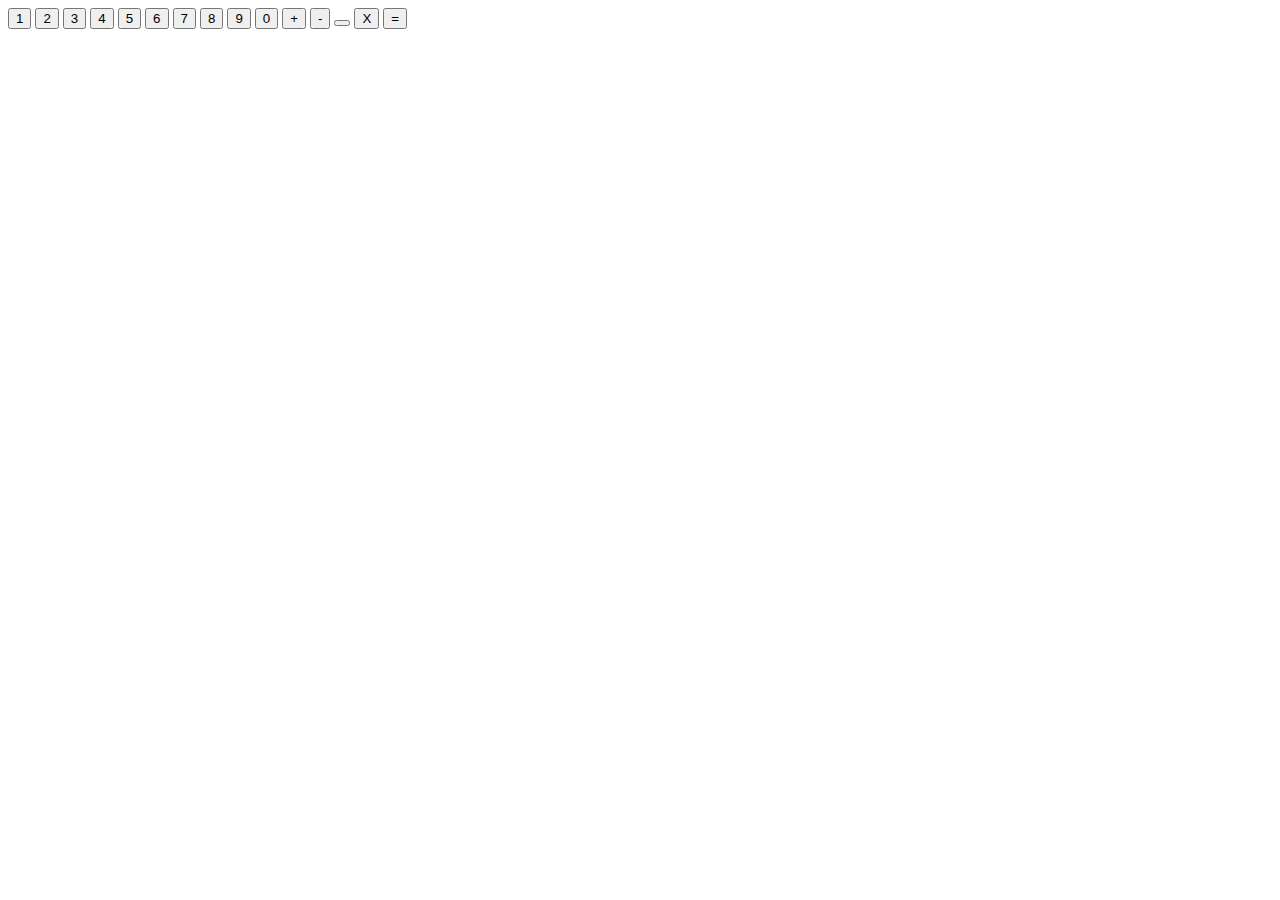
==== calc-htm.html @ 749aa9ee "Creation stage" ====
<!DOCTYPE html>
<html>
<head>
    <meta charset='utf-8'>
    <meta http-equiv='X-UA-Compatible' content='IE=edge'>
    <title>Simple Calculator</title>
    <meta name='viewport' content='width=device-width, initial-scale=1'>
    <link rel='stylesheet' type='text/css' media='screen' href='calc-css.css'>
</head>
<body>

    <section id="calcutor-body">
        <div class="calc-layer-1">
            <div class="calc-layer-2">
                <button>1</button>
                <button>2</button>
                <button>3</button>
                <button>4</button>
                <button>5</button>
                <button>6</button>
                <button>7</button>
                <button>8</button>
                <button>9</button>
                <button>0</button>
                <button>+</button>
                <button>-</button>
                <button></button>
                <button>X</button>
                <button>=</button>
            </div>
        </div>
    </section>

    <script src='calculator.js'></script>
</body>
</html>
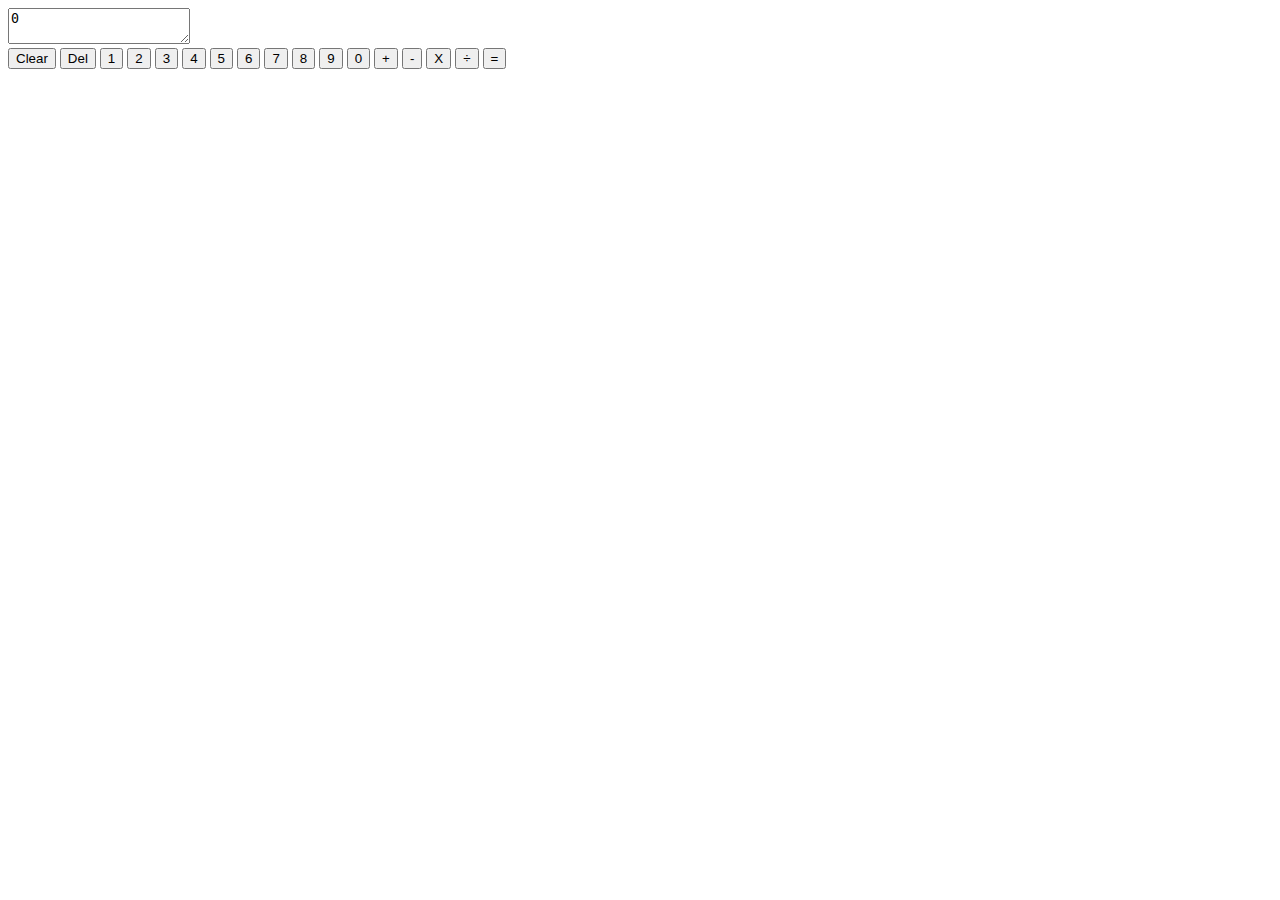
==== commit f328007c: "AddValTxtbox function created but errors still present" ====
--- a/calc-htm.html
+++ b/calc-htm.html
@@ -11,22 +11,28 @@
 
     <section id="calcutor-body">
         <div class="calc-layer-1">
+            <textarea id = "output">0</textarea>
+            
             <div class="calc-layer-2">
-                <button>1</button>
-                <button>2</button>
-                <button>3</button>
-                <button>4</button>
-                <button>5</button>
-                <button>6</button>
-                <button>7</button>
-                <button>8</button>
-                <button>9</button>
-                <button>0</button>
-                <button>+</button>
-                <button>-</button>
-                <button></button>
-                <button>X</button>
-                <button>=</button>
+
+                <button id = "clr">Clear</button>
+                <button id = "del">Del</button>
+                <button id = "num1">1</button>
+                <button id = "num2">2</button>
+                <button id = "num3">3</button>
+                <button id = "num4">4</button>
+                <button id = "num5">5</button>
+                <button id = "num6">6</button>
+                <button id = "num7">7</button>
+                <button id = "num8">8</button>
+                <button id = "num9">9</button>
+                <button id = "num0">0</button>
+                <button id = "plus">+</button>
+                <button id = "minus">-</button>
+                <button id = "mul">X</button>
+                <button id = "divide">&divide;</button>
+                <button id = "equ">=</button>
+
             </div>
         </div>
     </section>
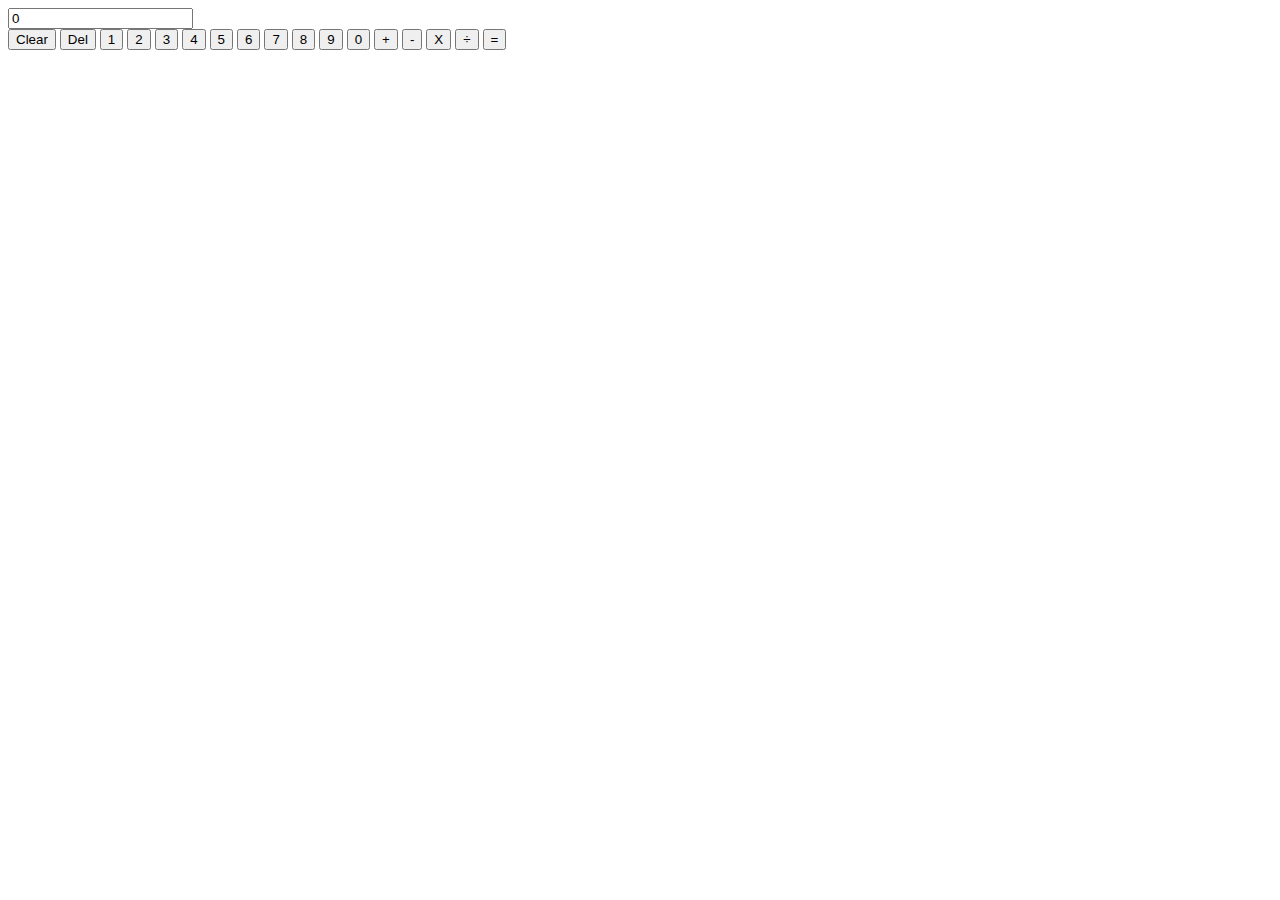
==== commit 855ae083: "Function to display all numbers to the output box set" ====
--- a/calc-htm.html
+++ b/calc-htm.html
@@ -11,22 +11,22 @@
 
     <section id="calcutor-body">
         <div class="calc-layer-1">
-            <textarea id = "output">0</textarea>
+            <input type="number" id = "output" value = 0>
             
             <div class="calc-layer-2">
 
                 <button id = "clr">Clear</button>
                 <button id = "del">Del</button>
-                <button id = "num1">1</button>
-                <button id = "num2">2</button>
-                <button id = "num3">3</button>
-                <button id = "num4">4</button>
-                <button id = "num5">5</button>
-                <button id = "num6">6</button>
-                <button id = "num7">7</button>
-                <button id = "num8">8</button>
-                <button id = "num9">9</button>
-                <button id = "num0">0</button>
+                <button id = "num1" onclick="AddValTxtbox('num1')">1</button>
+                <button id = "num2" onclick="AddValTxtbox('num2')">2</button>
+                <button id = "num3" onclick="AddValTxtbox('num3')">3</button>
+                <button id = "num4" onclick="AddValTxtbox('num4')">4</button>
+                <button id = "num5" onclick="AddValTxtbox('num5')">5</button>
+                <button id = "num6" onclick="AddValTxtbox('num6')">6</button>
+                <button id = "num7" onclick="AddValTxtbox('num7')">7</button>
+                <button id = "num8" onclick="AddValTxtbox('num8')">8</button>
+                <button id = "num9" onclick="AddValTxtbox('num9')">9</button>
+                <button id = "num0" onclick="AddValTxtbox('num0')">0</button>
                 <button id = "plus">+</button>
                 <button id = "minus">-</button>
                 <button id = "mul">X</button>
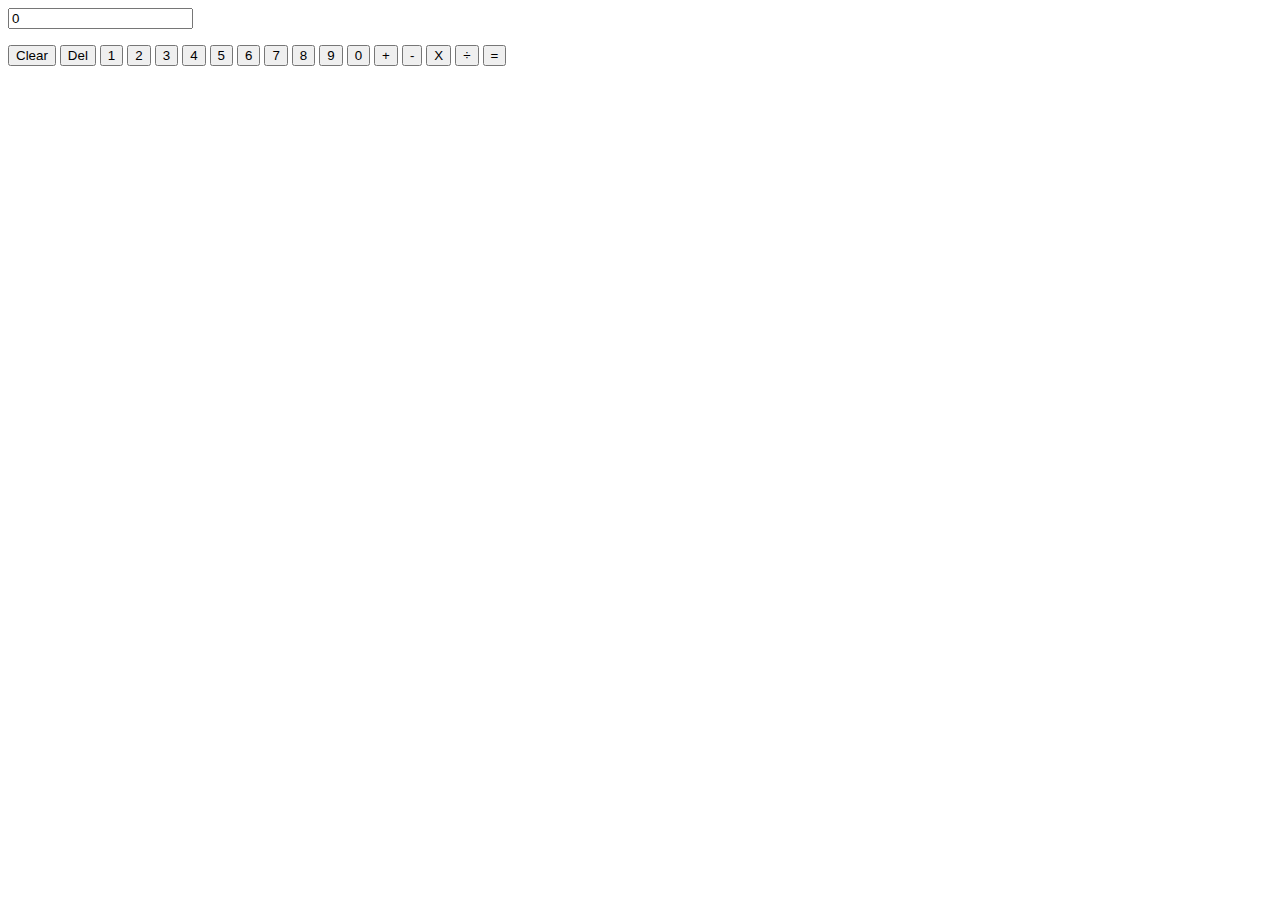
==== commit 89e824fc: "Arithmetic and logical operations fixed" ====
--- a/calc-htm.html
+++ b/calc-htm.html
@@ -11,12 +11,12 @@
 
     <section id="calcutor-body">
         <div class="calc-layer-1">
-            <input type="number" id = "output" value = 0>
-            
+            <input type="number" id = "output" placeholder="" value = 0>
+            <p id='error-message'></p>
             <div class="calc-layer-2">
 
-                <button id = "clr">Clear</button>
-                <button id = "del">Del</button>
+                <button id = "clr" onclick="clearField()">Clear</button>
+                <button id = "del" onclick="deleteField()">Del</button>
                 <button id = "num1" onclick="AddValTxtbox('num1')">1</button>
                 <button id = "num2" onclick="AddValTxtbox('num2')">2</button>
                 <button id = "num3" onclick="AddValTxtbox('num3')">3</button>
@@ -27,11 +27,11 @@
                 <button id = "num8" onclick="AddValTxtbox('num8')">8</button>
                 <button id = "num9" onclick="AddValTxtbox('num9')">9</button>
                 <button id = "num0" onclick="AddValTxtbox('num0')">0</button>
-                <button id = "plus">+</button>
-                <button id = "minus">-</button>
-                <button id = "mul">X</button>
-                <button id = "divide">&divide;</button>
-                <button id = "equ">=</button>
+                <button id = "plus" onclick="addNums()">+</button>
+                <button id = "minus" onclick="subNums()">-</button>
+                <button id = "mul" onclick="mulNums()">X</button>
+                <button id = "divide" onclick="divNums()">&divide;</button>
+                <button id = "equ" onclick="equalTo()">=</button>
 
             </div>
         </div>
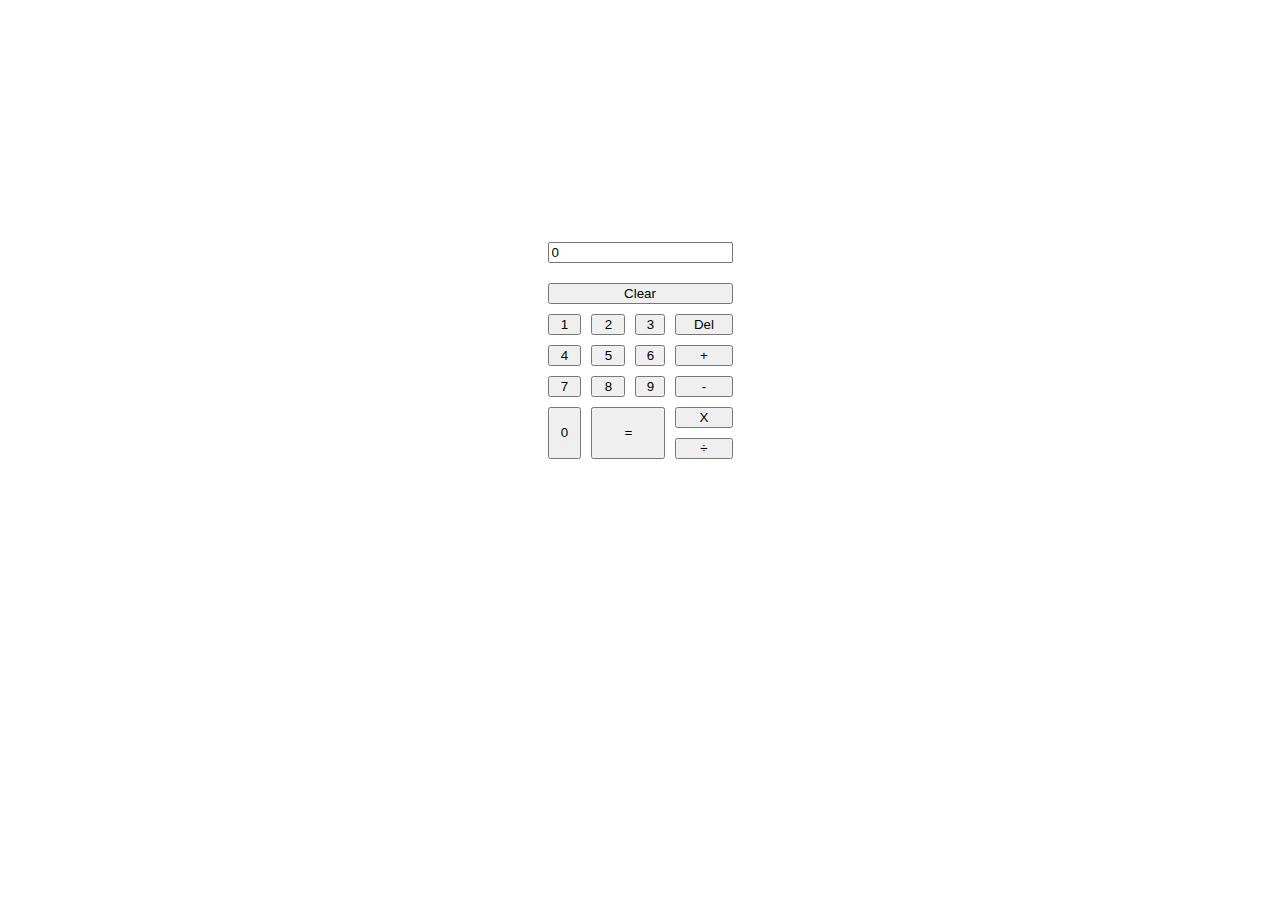
==== commit 14db4661: "Calculator working" ====
--- a/calc-htm.html
+++ b/calc-htm.html
@@ -9,14 +9,13 @@
 </head>
 <body>
 
-    <section id="calcutor-body">
+    <section id="calculator-body">
         <div class="calc-layer-1">
             <input type="number" id = "output" placeholder="" value = 0>
             <p id='error-message'></p>
+
             <div class="calc-layer-2">
 
-                <button id = "clr" onclick="clearField()">Clear</button>
-                <button id = "del" onclick="deleteField()">Del</button>
                 <button id = "num1" onclick="AddValTxtbox('num1')">1</button>
                 <button id = "num2" onclick="AddValTxtbox('num2')">2</button>
                 <button id = "num3" onclick="AddValTxtbox('num3')">3</button>
@@ -26,13 +25,15 @@
                 <button id = "num7" onclick="AddValTxtbox('num7')">7</button>
                 <button id = "num8" onclick="AddValTxtbox('num8')">8</button>
                 <button id = "num9" onclick="AddValTxtbox('num9')">9</button>
-                <button id = "num0" onclick="AddValTxtbox('num0')">0</button>
+                <button id = "num0" onclick="AddValTxtbox('num0')">0</button> 
+                <button id = "clr" onclick="clearField()">Clear</button>
+                <button id = "del" onclick="deleteField()">Del</button>
                 <button id = "plus" onclick="addNums()">+</button>
                 <button id = "minus" onclick="subNums()">-</button>
                 <button id = "mul" onclick="mulNums()">X</button>
                 <button id = "divide" onclick="divNums()">&divide;</button>
                 <button id = "equ" onclick="equalTo()">=</button>
-
+    
             </div>
         </div>
     </section>
--- a/calc-css.css
+++ b/calc-css.css
@@ -0,0 +1,54 @@
+*{
+    margin: 0;
+}
+#calculator-body{
+    display: flex;
+    width: 100%;
+    height: 700px;
+    justify-content: center;
+    align-items: center;
+}
+#calculator-body .calc-layer-1{
+    display: grid;
+    grid-template-columns: auto;
+    grid-gap: 10px;
+}
+#calculator-body .calc-layer-1 .calc-layer-2{
+    display: grid;
+    grid-template-columns: auto auto 30px;
+    grid-gap: 10px;
+}
+#calculator-body .calc-layer-2 #clr{
+    grid-area: 1 / 1 / 2 / 6;
+}
+#calculator-body .calc-layer-2 #del{
+    grid-area: 2 / 4 / 3 / 6;
+}
+#calculator-body .calc-layer-2 #plus{
+    grid-area: 3 / 4 / 4 / 6;
+}
+#calculator-body .calc-layer-2 #minus{
+    grid-area: 4 / 4 / 5 / 6;
+}
+#calculator-body .calc-layer-2 #mul{
+    grid-area: 5 / 4 / 6 / 6;
+}
+#calculator-body .calc-layer-2 #divide{
+    grid-area: 6 / 4 / 7 / 6;
+}
+#calculator-body .calc-layer-2 #equ{
+    grid-column: 2 / 4;
+    grid-row: 5 / 7;
+}
+#calculator-body .calc-layer-2 #num1, #num2, #num3{
+    grid-row: 2 / 3;
+}
+#calculator-body .calc-layer-2 #num4, #num5, #num6{
+    grid-row: 3 / 4;
+}
+#calculator-body .calc-layer-2 #num7, #num8, #num9{
+    grid-row: 4 / 5;
+}
+#calculator-body .calc-layer-2 #num0{
+    grid-row: 5 / 7;
+}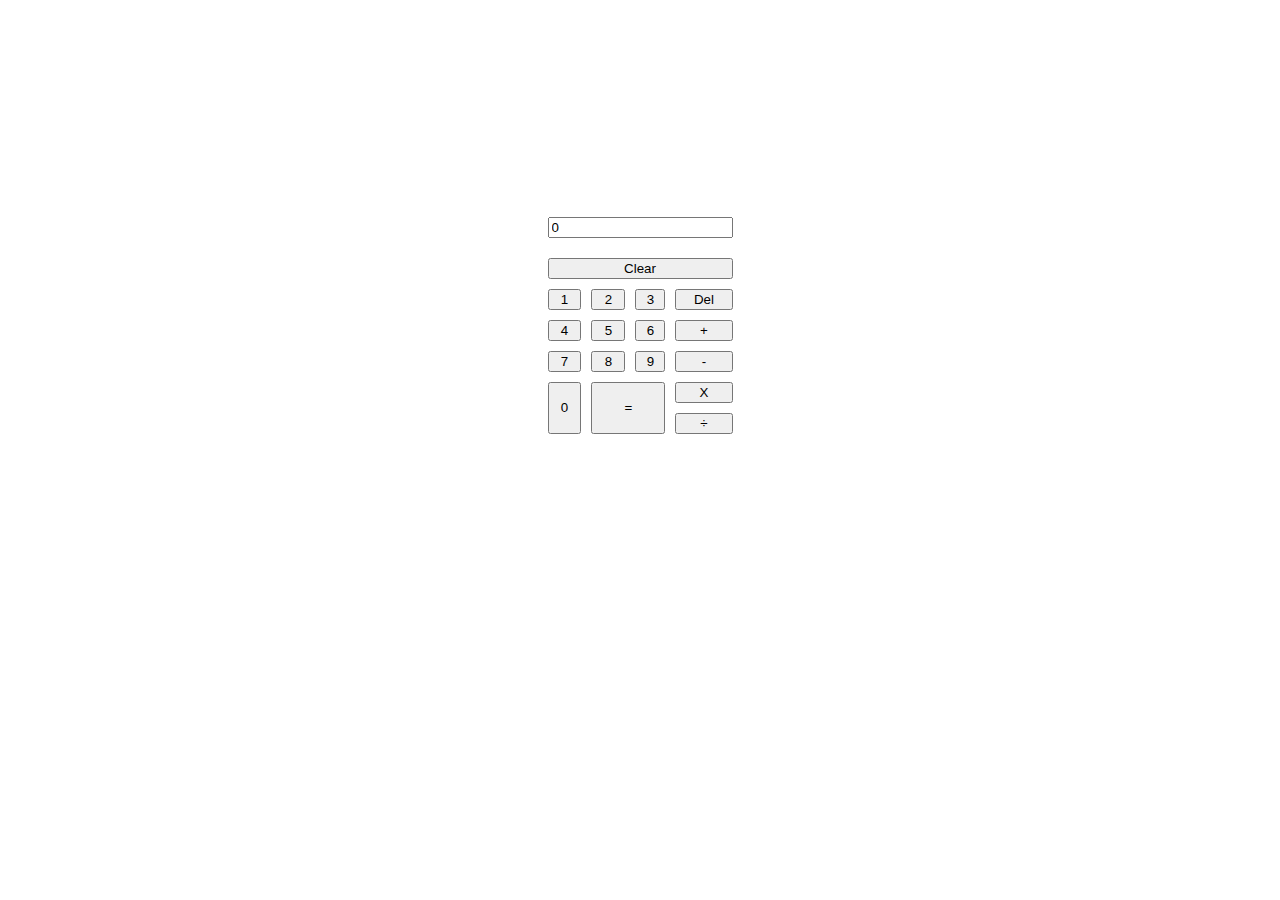
==== commit 876cf010: "Calculator working-1" ====
--- a/calc-htm.html
+++ b/calc-htm.html
@@ -11,7 +11,7 @@
 
     <section id="calculator-body">
         <div class="calc-layer-1">
-            <input type="number" id = "output" placeholder="" value = 0>
+            <input type="tel" id = "output" placeholder="" value = 0 >
             <p id='error-message'></p>
 
             <div class="calc-layer-2">
--- a/calc-css.css
+++ b/calc-css.css
@@ -4,7 +4,7 @@
 #calculator-body{
     display: flex;
     width: 100%;
-    height: 700px;
+    height: 650px;
     justify-content: center;
     align-items: center;
 }
@@ -12,6 +12,9 @@
     display: grid;
     grid-template-columns: auto;
     grid-gap: 10px;
+}
+#calculator-body .calc-layer-1 p{
+    color: red;
 }
 #calculator-body .calc-layer-1 .calc-layer-2{
     display: grid;
